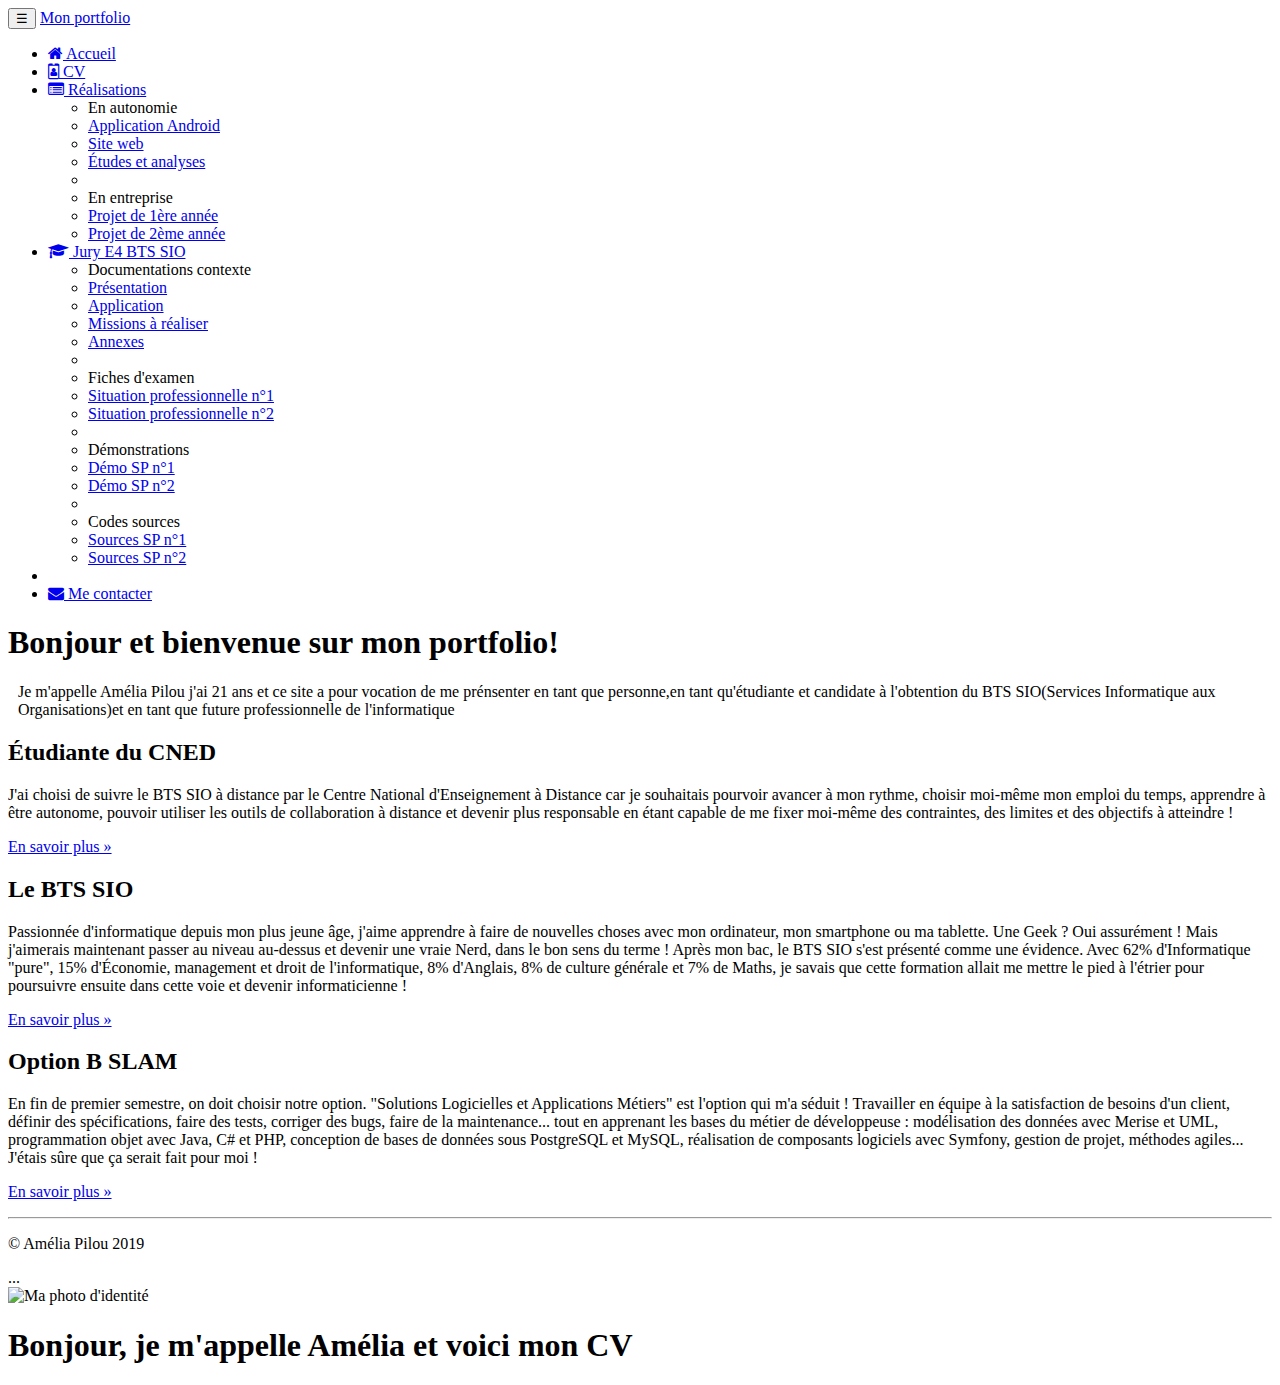
==== index.html @ d26afa67 "test de recréation tentative d'aficher le photo a coté du texte test n°5.2" ====
<!doctype html>
<html lang="fr">
    <head>
        <!-- Required meta tags -->
        <meta charset="utf-8">
        <meta name="viewport" content="width=device-width, initial-scale=1, shrink-to-fit=no">
        <meta name="description" content="Portfolio de dorian dubois - BTS SIO SLAM">
        <meta name="author" content="Dorian Dubois"
              <!-- Bootstrap CSS -->
        <link rel="icon" href="favicon.ico">
        <link rel="stylesheet" href="https://cdn.jsdelivr.net/npm/bootstrap@4.6.0/dist/css/bootstrap.min.css" integrity="sha384-B0vP5xmATw1+K9KRQjQERJvTumQW0nPEzvF6L/Z6nronJ3oUOFUFpCjEUQouq2+l" crossorigin="anonymous">
        <link href="https://maxcdn.bootstrapcdn.com/font-awesome/4.7.0/css/font-awesome.min.css" rel="stylesheet">
        <title>Portfolio d'Amélia Pilou (BTS SIO 2022)</title>
        <link href="css/Acceuil.css" rel="stylesheet" type="text/css"/>
    </head>
    <body>
        <nav class="navbar navbar-dark bg-dark fixed-top navbar-expand-md">
            <div class="container">
                <button type="button" class="navbar-toggler" data-toggle="collapse"
                        data-target="#navbar" aria-controls="navbar">
                    <span class="sr-only">Navigation raccourcie</span>☰
                </button>
                <a class="navbar-brand" href="#">Mon portfolio</a> 
                <div id="navbar" class="navbar-collapse collapse">
                    <ul class="nav navbar-nav"> 
                        <li class="active nav-item">
                            <a href="index.html" class="nav-link">
                                <span class="fa fa-home"></span> Accueil
                            </a>
                        </li> 
                        <li class="nav-item">
                            <a href="cv.html" class="nav-link">
                                <span class="fa fa-id-badge"></span> CV
                            </a>
                        </li>

                        <li class="dropdown nav-item">
                            <a href="#" class="dropdown-toggle nav-link"
                               data-toggle="dropdown" role="button">
                                <span class="fa fa-list-alt"></span> Réalisations <span class="caret"></span>
                            </a> 
                            <ul class="dropdown-menu" role="menu">
                                <li role="presentation" class="dropdown-header dropdown-item">
                                    En autonomie</li>
                                <li role="presentation" class="dropdown-item">
                                    <a role="menuitem" href="#">Application Android</a>
                                </li>
                                <li role="presentation" class="dropdown-item">
                                    <a role="menuitem" href="#">Site web</a>
                                </li>
                                <li role="presentation" class="dropdown-item">
                                    <a role="menuitem" href="#">Études et analyses</a>
                                </li>
                                <li role="presentation" class="dropdown-divider"></li>
                                <li role="presentation" class="dropdown-header dropdown-item">
                                    En entreprise</li>
                                <li role="presentation" class="dropdown-item">
                                    <a role="menuitem" href="#">Projet de 1ère année</a>
                                </li>
                                <li role="presentation" class="dropdown-item">
                                    <a role="menuitem" href="#">Projet de 2ème année</a>
                                </li>
                            </ul>
                        </li> 
                        <li class="dropdown nav-item">
                            <a href="#" class="dropdown-toggle nav-link"
                               data-toggle="dropdown" role="button">
                                <span class="fa fa-graduation-cap"></span>
                                Jury E4 BTS SIO
                                <span class="caret"></span>
                            </a>
                            <ul class="dropdown-menu" role="menu">
                                <li class="dropdown-header dropdown-item" role="presentation">
                                    Documentations contexte</li>
                                <li role="presentation" class="dropdown-item">
                                    <a role="menuitem" href="#">Présentation</a></li>
                                <li role="presentation" class="dropdown-item">
                                    <a role="menuitem" href="#">Application</a></li>
                                <li role="presentation" class="dropdown-item">
                                    <a role="menuitem" href="#">Missions à réaliser</a></li>
                                <li role="presentation" class="dropdown-item">
                                    <a role="menuitem" href="#">Annexes</a></li>
                                <li role="presentation" class="dropdown-divider"></li>
                                <li role="presentation" class="dropdown-header dropdown-item">
                                    Fiches d'examen</li>
                                <li role="presentation" class="dropdown-item">
                                    <a role="menuitem" href="#">Situation professionnelle n°1</a></li>
                                <li role="presentation" class="dropdown-item">
                                    <a role="menuitem" href="#">Situation professionnelle n°2</a></li>
                                <li role="presentation" class="dropdown-divider"></li>
                                <li role="presentation" class="dropdown-header dropdown-item">
                                    Démonstrations</li>
                                <li role="presentation" class="dropdown-item">
                                    <a role="menuitem" href="#">Démo SP n°1</a></li>
                                <li role="presentation" class="dropdown-item">
                                    <a role="menuitem" href="#">Démo SP n°2</a></li>
                                <li role="presentation" class="dropdown-divider"></li>
                                <li role="presentation" class="dropdown-header dropdown-item">
                                    Codes sources</li>
                                <li role="presentation" class="dropdown-item">
                                    <a role="menuitem" href="#">Sources SP n°1</a></li>
                                <li role="presentation" class="dropdown-item">
                                    <a role="menuitem" href="#">Sources SP n°2</a></li>
                            </ul>
                        </li> 
                        <li class="nav-item">
                        <li class="nav-item">
                            <a href="#" class="nav-link"><span class="fa fa-envelope"></span>
                                Me contacter
                            </a>

                    </ul>
                </div>
            </div>
        </nav> 

        <div class="jumbotron"></div> <!-- Emplacement pour le contenu principal de la page -->
        <h1>Bonjour et bienvenue sur mon portfolio!</h1>

        <div class="jumbotron">
            <div class="container">
                <div class="row">
                   

                        <section class="entete"> <img src="images/AmeliaPilou.jpg" alt="" style="float: left"/> 
                            Je m'appelle Amélia Pilou j'ai 21 ans et ce site a pour vocation de me prénsenter en tant que personne,en
                            tant qu'étudiante et candidate à l'obtention du BTS SIO(Services Informatique aux Organisations)et en
                            tant que future professionnelle de l'informatique
                        </section>
                    
                </div>
            </div>
        </div>

        <footer>
            <div class="container">
                <div class="row">
                    <div class="col-lg-4">
                        <h2>Étudiante du CNED</h2>
                        <p>J'ai choisi de suivre le BTS SIO à distance par le Centre National
                            d'Enseignement à Distance car je souhaitais pourvoir avancer à mon rythme,
                            choisir moi-même mon emploi du temps, apprendre à être autonome, pouvoir
                            utiliser les outils de collaboration à distance et devenir plus responsable en
                            étant capable de me fixer moi-même des contraintes, des limites et des
                            objectifs à atteindre !
                        </p>
                        <p><a class="btn btn-secondary" href="http://www.cned.fr" target="_blank"
                              role="button">En savoir plus »</a>
                        </p>
                    </div>


                    <div class="col-lg-4">
                        <h2>Le BTS SIO</h2>
                        <p>Passionnée d'informatique depuis mon plus jeune âge, j'aime apprendre à faire
                            de nouvelles choses avec mon ordinateur, mon smartphone ou ma tablette. Une
                            Geek ? Oui assurément ! Mais j'aimerais maintenant passer au niveau au-dessus
                            et devenir une vraie Nerd, dans le bon sens du terme ! Après mon bac, le BTS
                            SIO s'est présenté comme une évidence. Avec 62% d'Informatique "pure", 15%
                            d'Économie, management et droit de l'informatique, 8% d'Anglais, 8% de culture
                            générale et 7% de Maths, je savais que cette formation allait me mettre le
                            pied à l'étrier pour poursuivre ensuite dans cette voie et devenir
                            informaticienne !
                        </p>
                        <p><a class="btn btn-secondary" href="https://fr.wikipedia.org/wiki/Brevet_de_tec
                              hnicien_supérieur_-_Services_informatiques_aux_organisations"
                              target="_blank" role="button">En savoir plus »</a>
                        </p>
                    </div>
                    <div class="col-lg-4">
                        <h2>Option B SLAM</h2>
                        <p>En fin de premier semestre, on doit choisir notre option. "Solutions
                            Logicielles et Applications Métiers" est l'option qui m'a séduit&nbsp;!
                            Travailler en équipe à la satisfaction de besoins d'un client, définir des
                            spécifications, faire des tests, corriger des bugs, faire de la maintenance...
                            tout en apprenant les bases du métier de développeuse : modélisation des
                            données avec Merise et UML, programmation objet avec Java, C# et PHP,
                            conception de bases de données sous PostgreSQL et MySQL, réalisation de
                            composants logiciels avec Symfony, gestion de projet, méthodes agiles...
                            J'étais sûre que ça serait fait pour moi !
                        </p>
                        <p><a class="btn btn-secondary" href="http://www.onisep.fr/Ressources/Univers-For
                              mation/Formations/Post-bac/BTS-Services-informatiques-aux-organisations-opt
                              ion-B-solutions-logicielles-et-applications-metiers" target="_blank"
                              role="button">En savoir plus »</a>
                        </p>


                        <hr>
                        <p class="text-center" id="copyright">© Amélia Pilou 2019</p>
                    </div>
                    </footer> ...
                    <div class="jumbotron">
                        <div class="container">
                            <div class="row">
                                <div class="text-center">
                                    <div>
                                        <img src="images/AmeliaPilou.jpg" alt="Ma photo d'identité">

                                    </div>
                                    <div>
                                        <h1>Bonjour, je m'appelle Amélia et voici mon CV</h1>
                                    </div>
                                </div>
                            </div>
                        </div>
                    </div>






                    <!-- Option 1: jQuery and Bootstrap Bundle (includes Popper) -->
                    <script src="https://code.jquery.com/jquery-3.5.1.slim.min.js" integrity="sha384-DfXdz2htPH0lsSSs5nCTpuj/zy4C+OGpamoFVy38MVBnE+IbbVYUew+OrCXaRkfj" crossorigin="anonymous"></script>
                    <script src="https://cdn.jsdelivr.net/npm/bootstrap@4.6.0/dist/js/bootstrap.bundle.min.js" integrity="sha384-Piv4xVNRyMGpqkS2by6br4gNJ7DXjqk09RmUpJ8jgGtD7zP9yug3goQfGII0yAns" crossorigin="anonymous"></script>
                    <script src="https://cdn.jsdelivr.net/npm/popper.js@1.16.1/dist/umd/popper.min.js" integrity="sha384-9/reFTGAW83EW2RDu2S0VKaIzap3H66lZH81PoYlFhbGU+6BZp6G7niu735Sk7lN" crossorigin="anonymous"></script>
                    <!-- Option 2: Separate Popper and Bootstrap JS -->
                    <!--
                    <script src="https://code.jquery.com/jquery-3.5.1.slim.min.js" integrity="sha384-DfXdz2htPH0lsSSs5nCTpuj/zy4C+OGpamoFVy38MVBnE+IbbVYUew+OrCXaRkfj" crossorigin="anonymous"></script>
                    <script src="https://cdn.jsdelivr.net/npm/popper.js@1.16.1/dist/umd/popper.min.js" integrity="sha384-9/reFTGAW83EW2RDu2S0VKaIzap3H66lZH81PoYlFhbGU+6BZp6G7niu735Sk7lN" crossorigin="anonymous"></script>
                    <script src="https://cdn.jsdelivr.net/npm/bootstrap@4.6.0/dist/js/bootstrap.min.js" integrity="sha384-+YQ4JLhjyBLPDQt//I+STsc9iw4uQqACwlvpslubQzn4u2UU2UFM80nGisd026JF" crossorigin="anonymous"></script>
                    -->
                    </body>
                    </html>
---- css/Acceuil.css ----
/*
To change this license header, choose License Headers in Project Properties.
To change this template file, choose Tools | Templates
and open the template in the editor.
*/
/* 
    Created on : 19 févr. 2021, 08:33:30
    Author     : dorian.dubois
*/
.entete {margin-left: 10px;}
table {background-color: grey}
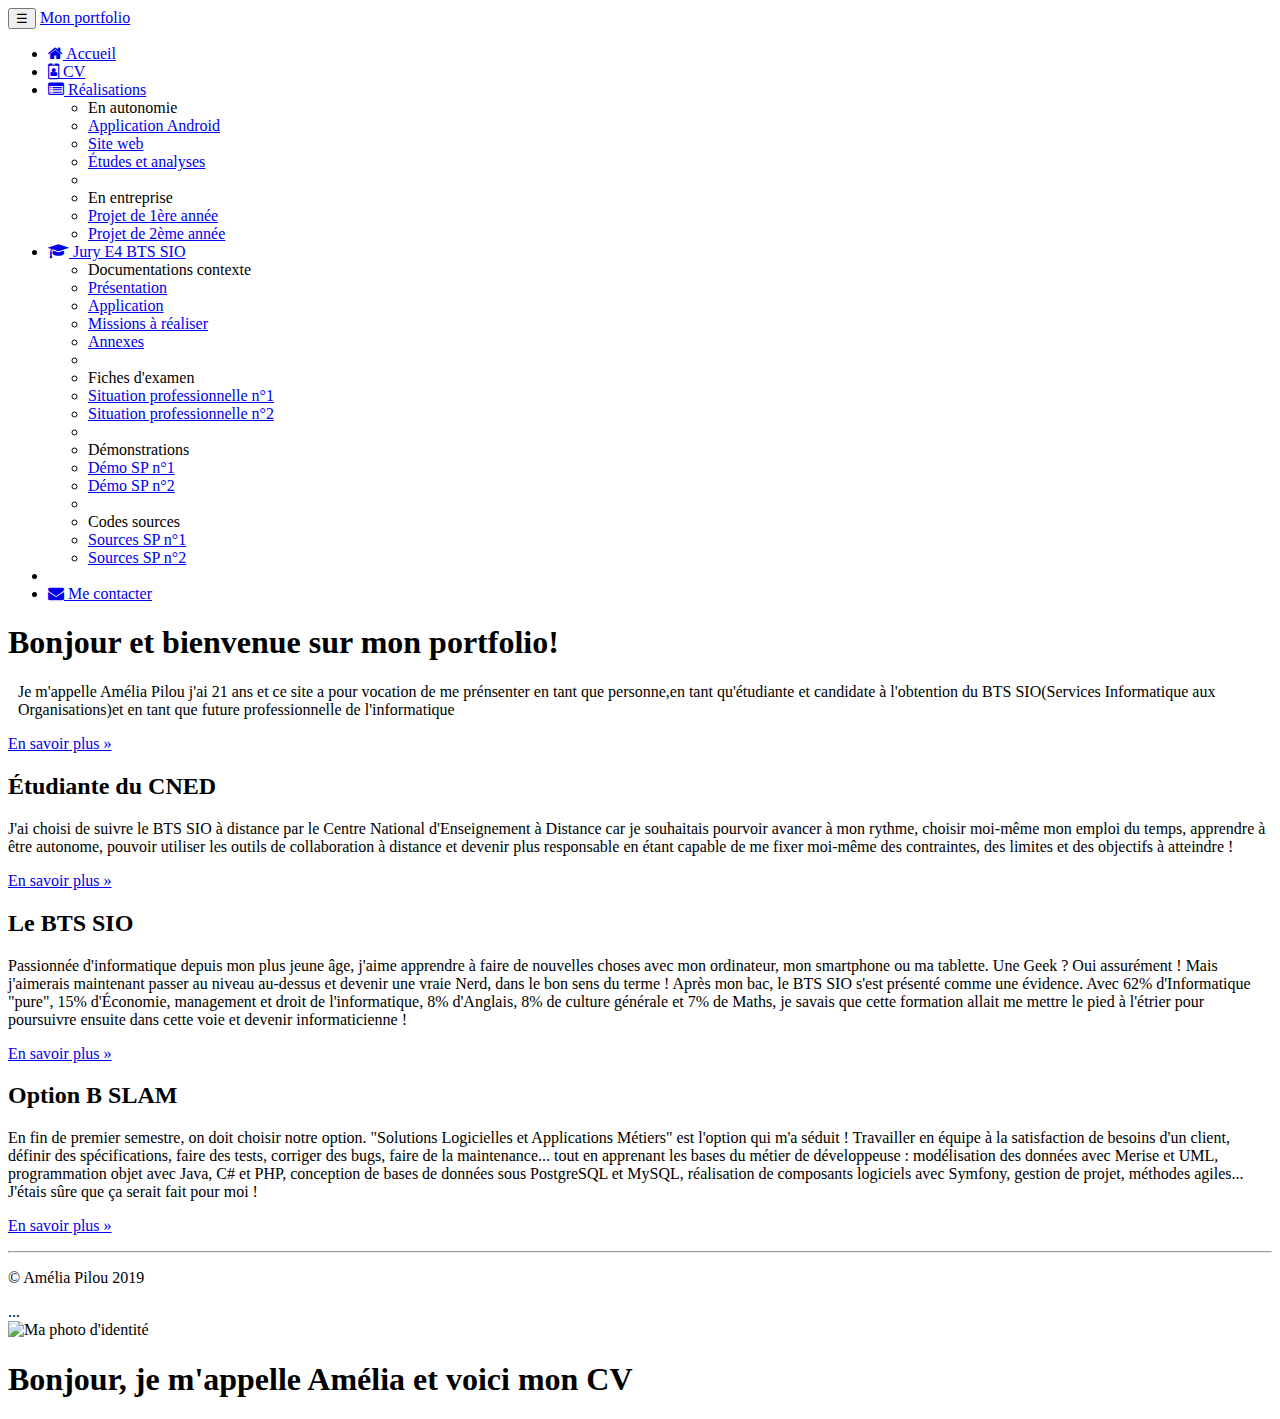
==== commit 2a389ae7: "test de recréation tentative d'aficher le photo a coté du texte test n°5.5.6" ====
--- a/index.html
+++ b/index.html
@@ -114,21 +114,24 @@
             </div>
         </nav> 
 
-        <div class="jumbotron"></div> <!-- Emplacement pour le contenu principal de la page -->
-        <h1>Bonjour et bienvenue sur mon portfolio!</h1>
-
-        <div class="jumbotron">
+        <div class="jumbotron"> <!-- Emplacement pour le contenu principal de la page -->
+
+
+
             <div class="container">
-                <div class="row">
-                   
-
-                        <section class="entete"> <img src="images/AmeliaPilou.jpg" alt="" style="float: left"/> 
-                            Je m'appelle Amélia Pilou j'ai 21 ans et ce site a pour vocation de me prénsenter en tant que personne,en
-                            tant qu'étudiante et candidate à l'obtention du BTS SIO(Services Informatique aux Organisations)et en
-                            tant que future professionnelle de l'informatique
-                        </section>
-                    
-                </div>
+
+
+                <h1>Bonjour et bienvenue sur mon portfolio!</h1>
+                <section class="entete"> <img src="images/AmeliaPilou.jpg" alt="" style="float: left"/> 
+                    Je m'appelle Amélia Pilou j'ai 21 ans et ce site a pour vocation de me prénsenter en tant que personne,en
+                    tant qu'étudiante et candidate à l'obtention du BTS SIO(Services Informatique aux Organisations)et en
+                    tant que future professionnelle de l'informatique
+                </section>
+                <p><a class="btn btn-secondary" href="https://fr.wikipedia.org/wiki/Brevet_de_tec
+                      hnicien_supérieur_-_Services_informatiques_aux_organisations"
+                      target="_blank" role="button">En savoir plus »</a>
+                </p>
+
             </div>
         </div>
 
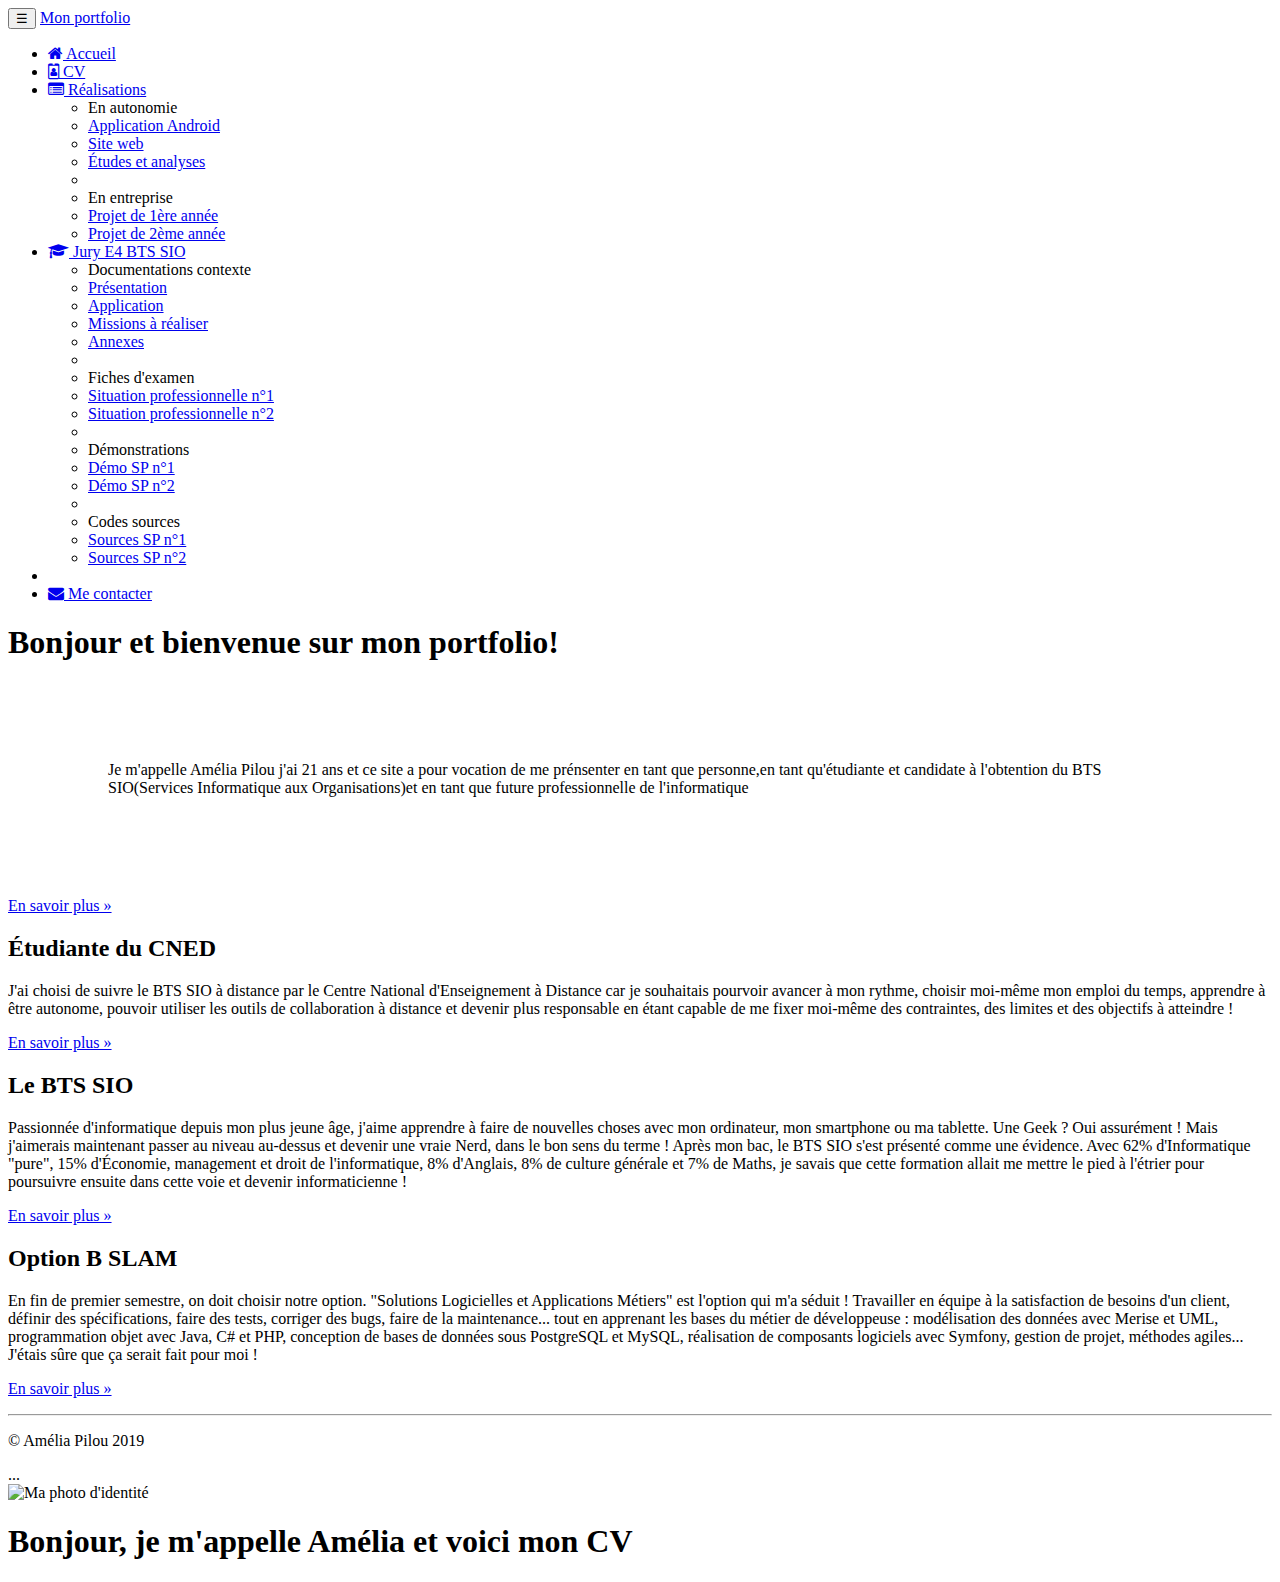
==== commit 01ad5e41: "test de recréation tentative d'aficher le photo a coté du texte test n°5.6.5.4.3" ====
--- a/index.html
+++ b/index.html
@@ -122,17 +122,19 @@
 
 
                 <h1>Bonjour et bienvenue sur mon portfolio!</h1>
+                 
                 <section class="entete"> <img src="images/AmeliaPilou.jpg" alt="" style="float: left"/> 
                     Je m'appelle Amélia Pilou j'ai 21 ans et ce site a pour vocation de me prénsenter en tant que personne,en
                     tant qu'étudiante et candidate à l'obtention du BTS SIO(Services Informatique aux Organisations)et en
                     tant que future professionnelle de l'informatique
                 </section>
-                <p><a class="btn btn-secondary" href="https://fr.wikipedia.org/wiki/Brevet_de_tec
+
+                <p><a class="btn btn-primary" href="https://fr.wikipedia.org/wiki/Brevet_de_tec
                       hnicien_supérieur_-_Services_informatiques_aux_organisations"
                       target="_blank" role="button">En savoir plus »</a>
                 </p>
-
             </div>
+
         </div>
 
         <footer>
--- a/css/Acceuil.css
+++ b/css/Acceuil.css
@@ -7,5 +7,5 @@
     Created on : 19 févr. 2021, 08:33:30
     Author     : dorian.dubois
 */
-.entete {margin-left: 10px;}
-table {background-color: grey}
+.entete {margin: 100px}
+#photo-entete{}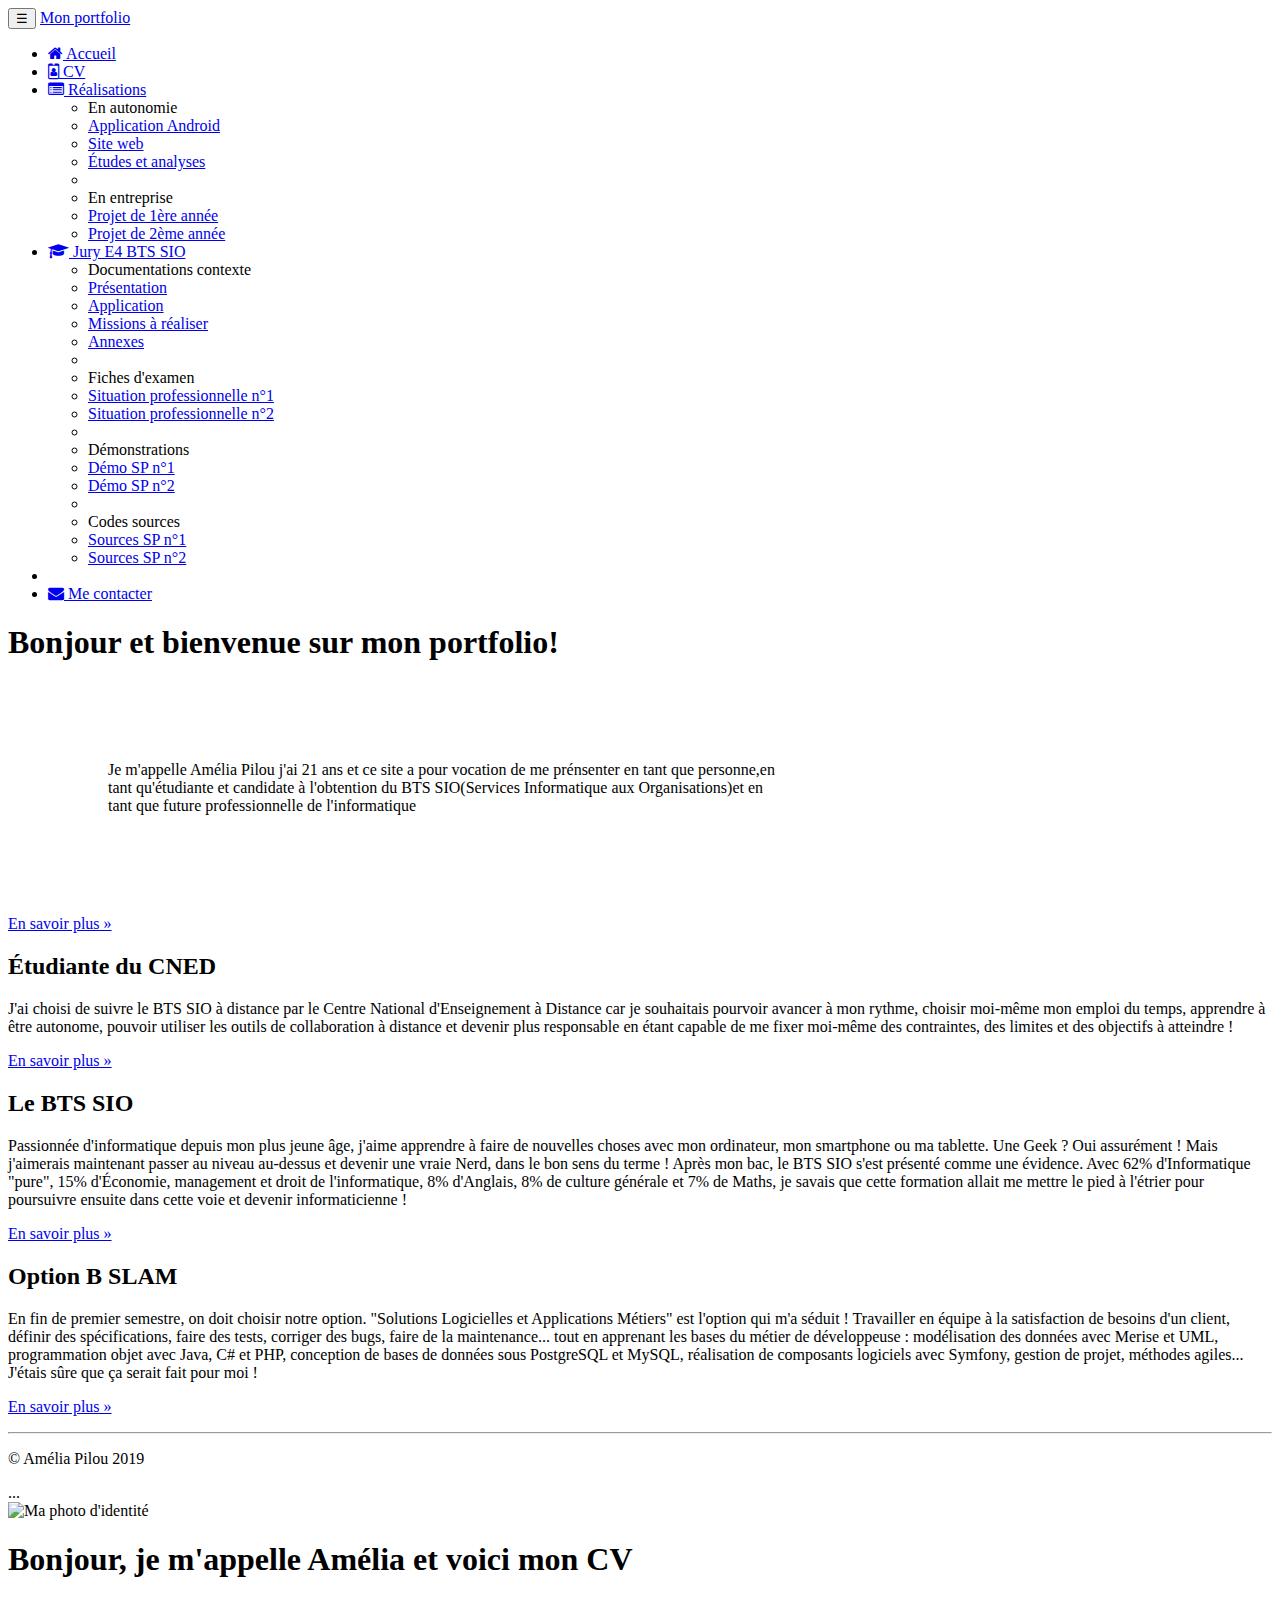
==== commit b00e65ca: "test de recréation tentative d'aficher le photo a coté du texte test n°5.6.5.4.4" ====
--- a/index.html
+++ b/index.html
@@ -124,9 +124,9 @@
                 <h1>Bonjour et bienvenue sur mon portfolio!</h1>
                  
                 <section class="entete"> <img src="images/AmeliaPilou.jpg" alt="" style="float: left"/> 
-                    Je m'appelle Amélia Pilou j'ai 21 ans et ce site a pour vocation de me prénsenter en tant que personne,en
-                    tant qu'étudiante et candidate à l'obtention du BTS SIO(Services Informatique aux Organisations)et en
-                    tant que future professionnelle de l'informatique
+                    <div>Je m'appelle Amélia Pilou j'ai 21 ans et ce site a pour vocation de me prénsenter en tant que personne,en</div>
+                    <div>tant qu'étudiante et candidate à l'obtention du BTS SIO(Services Informatique aux Organisations)et en</div>
+                    <div>tant que future professionnelle de l'informatique</div>
                 </section>
 
                 <p><a class="btn btn-primary" href="https://fr.wikipedia.org/wiki/Brevet_de_tec
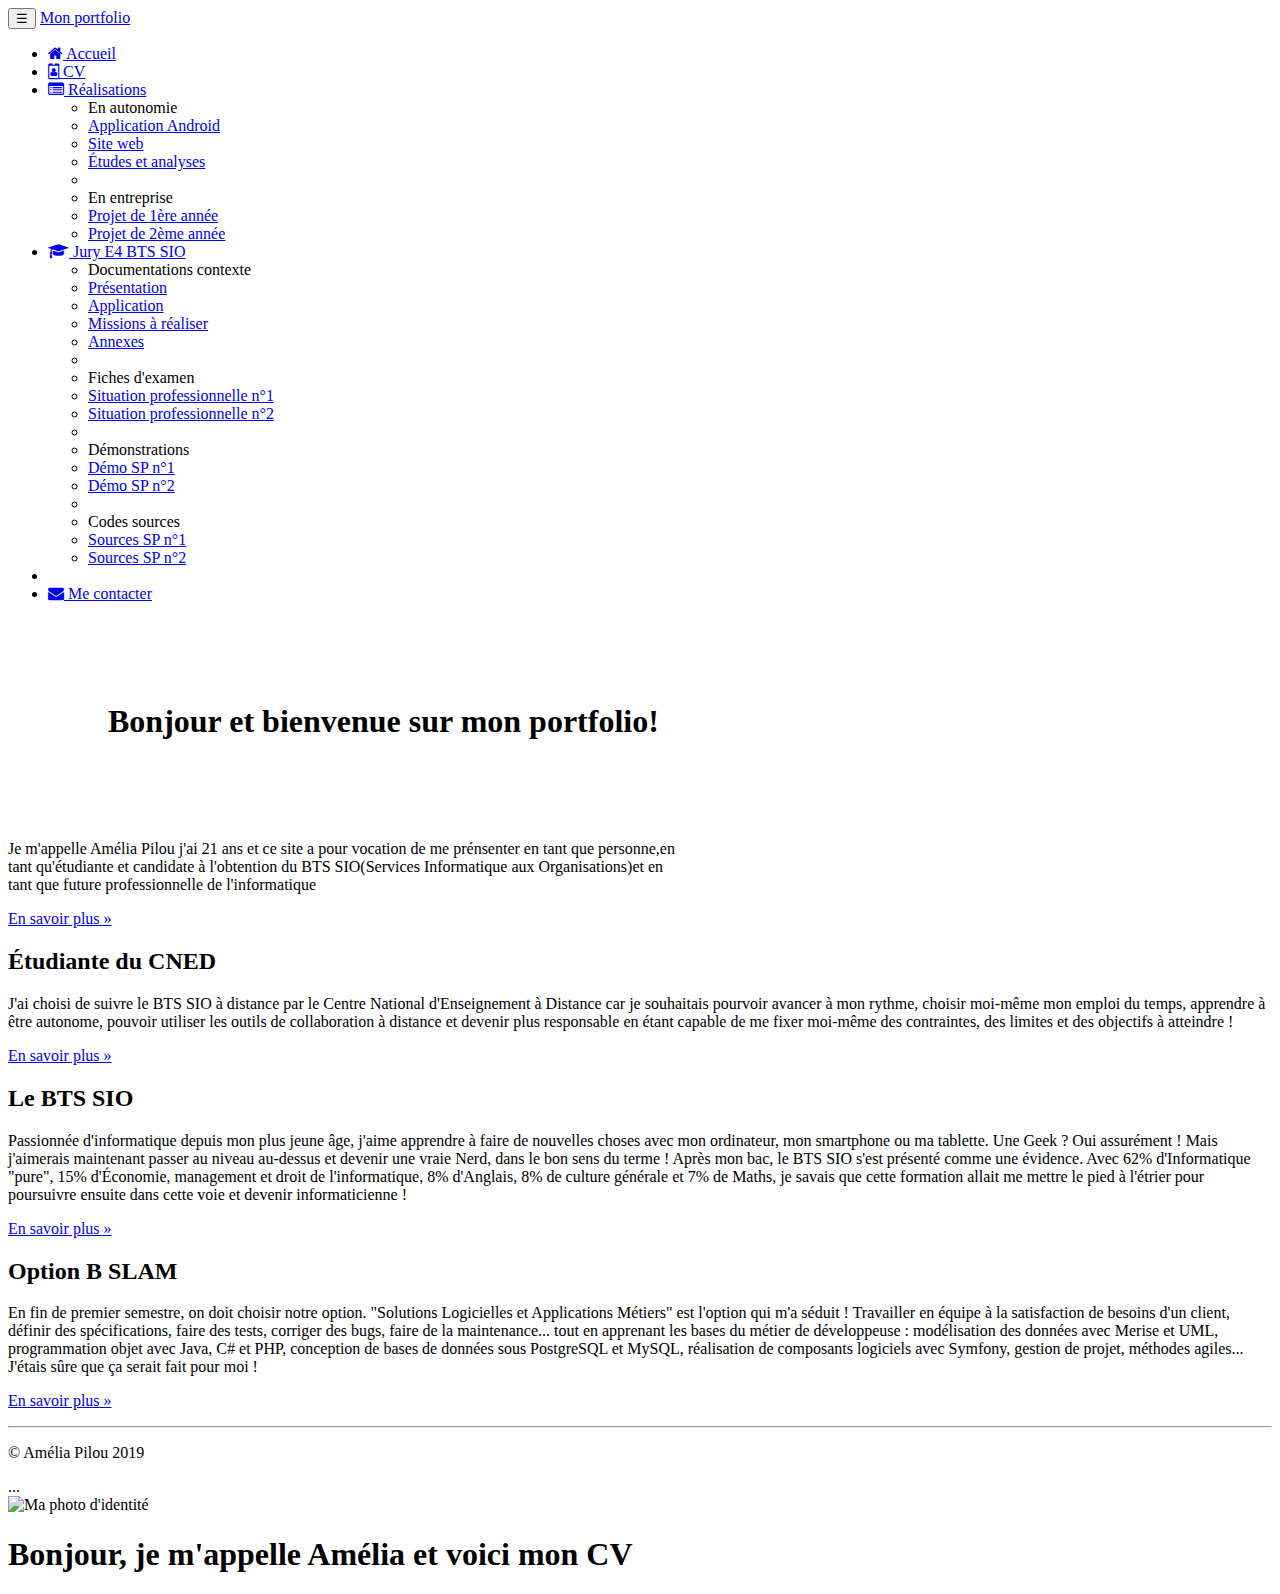
==== commit 645f00eb: "test de recréation tentative d'aficher le photo a coté du texte test n°5.7.2" ====
--- a/index.html
+++ b/index.html
@@ -121,9 +121,9 @@
             <div class="container">
 
 
-                <h1>Bonjour et bienvenue sur mon portfolio!</h1>
+                <h1 class="entete">Bonjour et bienvenue sur mon portfolio!</h1>
                  
-                <section class="entete"> <img src="images/AmeliaPilou.jpg" alt="" style="float: left"/> 
+                <section> <img src="images/AmeliaPilou.jpg" alt="" style="float: left"/> 
                     <div>Je m'appelle Amélia Pilou j'ai 21 ans et ce site a pour vocation de me prénsenter en tant que personne,en</div>
                     <div>tant qu'étudiante et candidate à l'obtention du BTS SIO(Services Informatique aux Organisations)et en</div>
                     <div>tant que future professionnelle de l'informatique</div>
